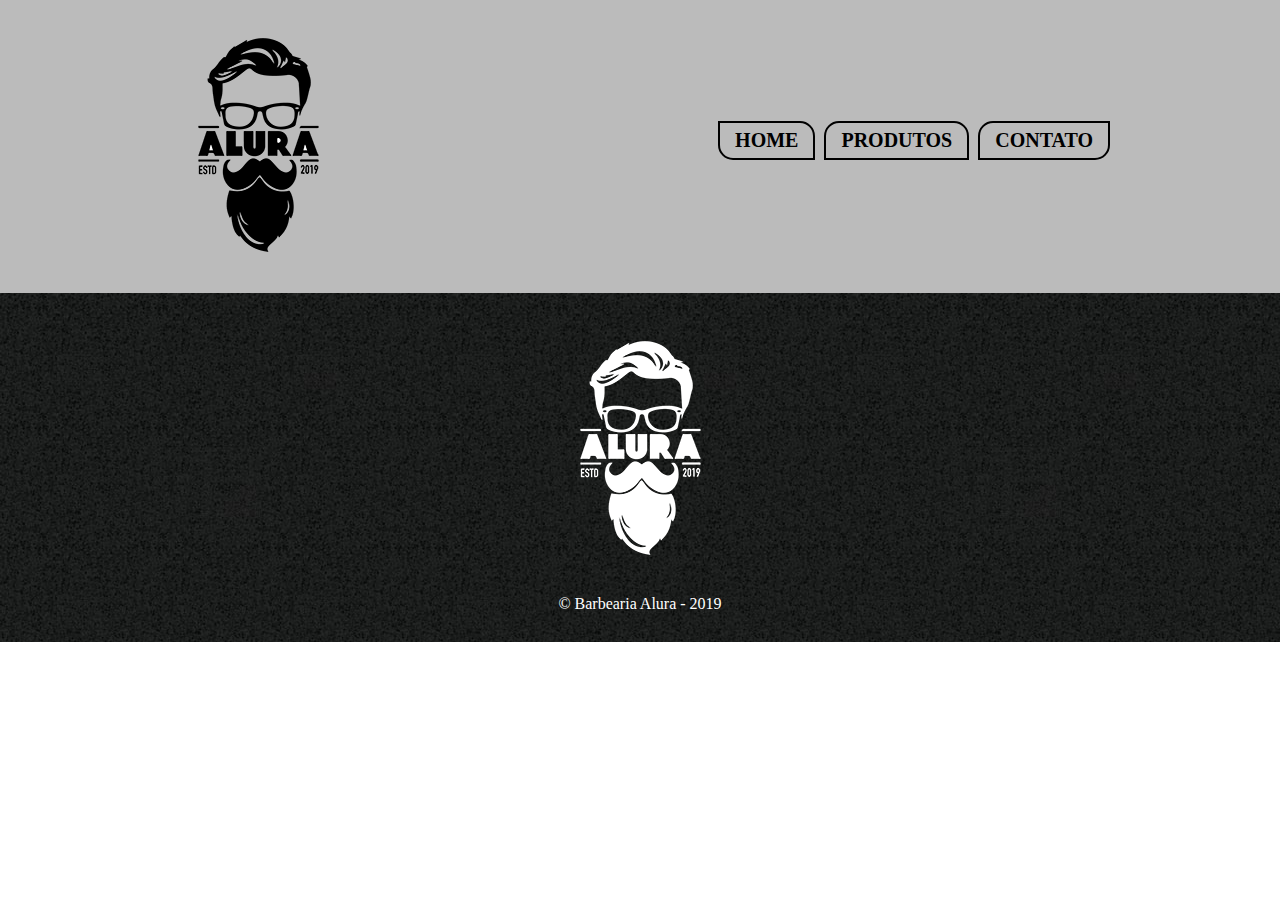
==== contato.html @ a04da920 "Adicionando arquivos da página contato" ====
<!DOCTYPE html>
<html lang="pt-br">
<head>
    <meta charset="UTF-8">
    <meta http-equiv="X-UA-Compatible" content="IE=edge">
    <meta name="viewport" content="width=device-width, initial-scale=1.0">
    <title>Contato - Barbearia Alura</title>
    <link rel="stylesheet" href="reset.css">
    <link rel="stylesheet" href="contato.css">
</head>

<body>
    <header>
        <div class="container">
            <h1><a href="index.html"><img src="img/produtos/logo.png" alt="Logo da Barbearia Alura"></a></h1>

            <nav>
                <ul>
                    <li><a href="index.html">Home</a></li>
                    <li><a href="produtos.html">Produtos</a></li>
                    <li><a href="contato.html">Contato</a></li>
                </ul>
            </nav>
        </div>
    </header>

    <main>

    </main>

    <footer>
        <img src="img/produtos/logo-branco.png" alt="Logo Barbearia Alura">
        <p class="copyright">&copy; Barbearia Alura - 2019</p>
    </footer>
</body>
</html>
---- contato.css ----
header {
    background: #bbb;
    padding: 20px 0;
}

.container {
    width: 940px;
    position: relative;
    margin: 0 auto;
}

nav {
    position: absolute;
    top: 110px;
    right: 0;
}

nav li {
    display: inline;
    margin-left: 5px;
    padding: 10px 15px 8px 15px;
    border: 2px solid #000;
}

nav li:nth-child(1) {
    border-radius: 0 15px 0 15px;
}

nav li:nth-child(2) {
    border-radius: 15px 15px 0 0;
}

nav li:nth-child(3) {
    border-radius: 15px 0 15px 0;
}

nav li:hover {
    border-color: #c78c19;
}

nav li:hover a {
    color: #c78c19;
}

nav a {
    display: inline-block;
    position: relative;
    z-index: 1;
    padding: 10px 15px 8px 15px;
    margin: -10px -15px -8px -15px;
    text-transform: uppercase;
    font-weight: bold;
    font-size: 20px;
    color: #000;
    text-decoration: none;
}



footer {
    background-image: url(img/produtos/bg.jpg);
    text-align: center;
    padding: 30px 0;
}

.copyright {
    color: white;
    font-size: 16px;
    margin-top: 20px;
}
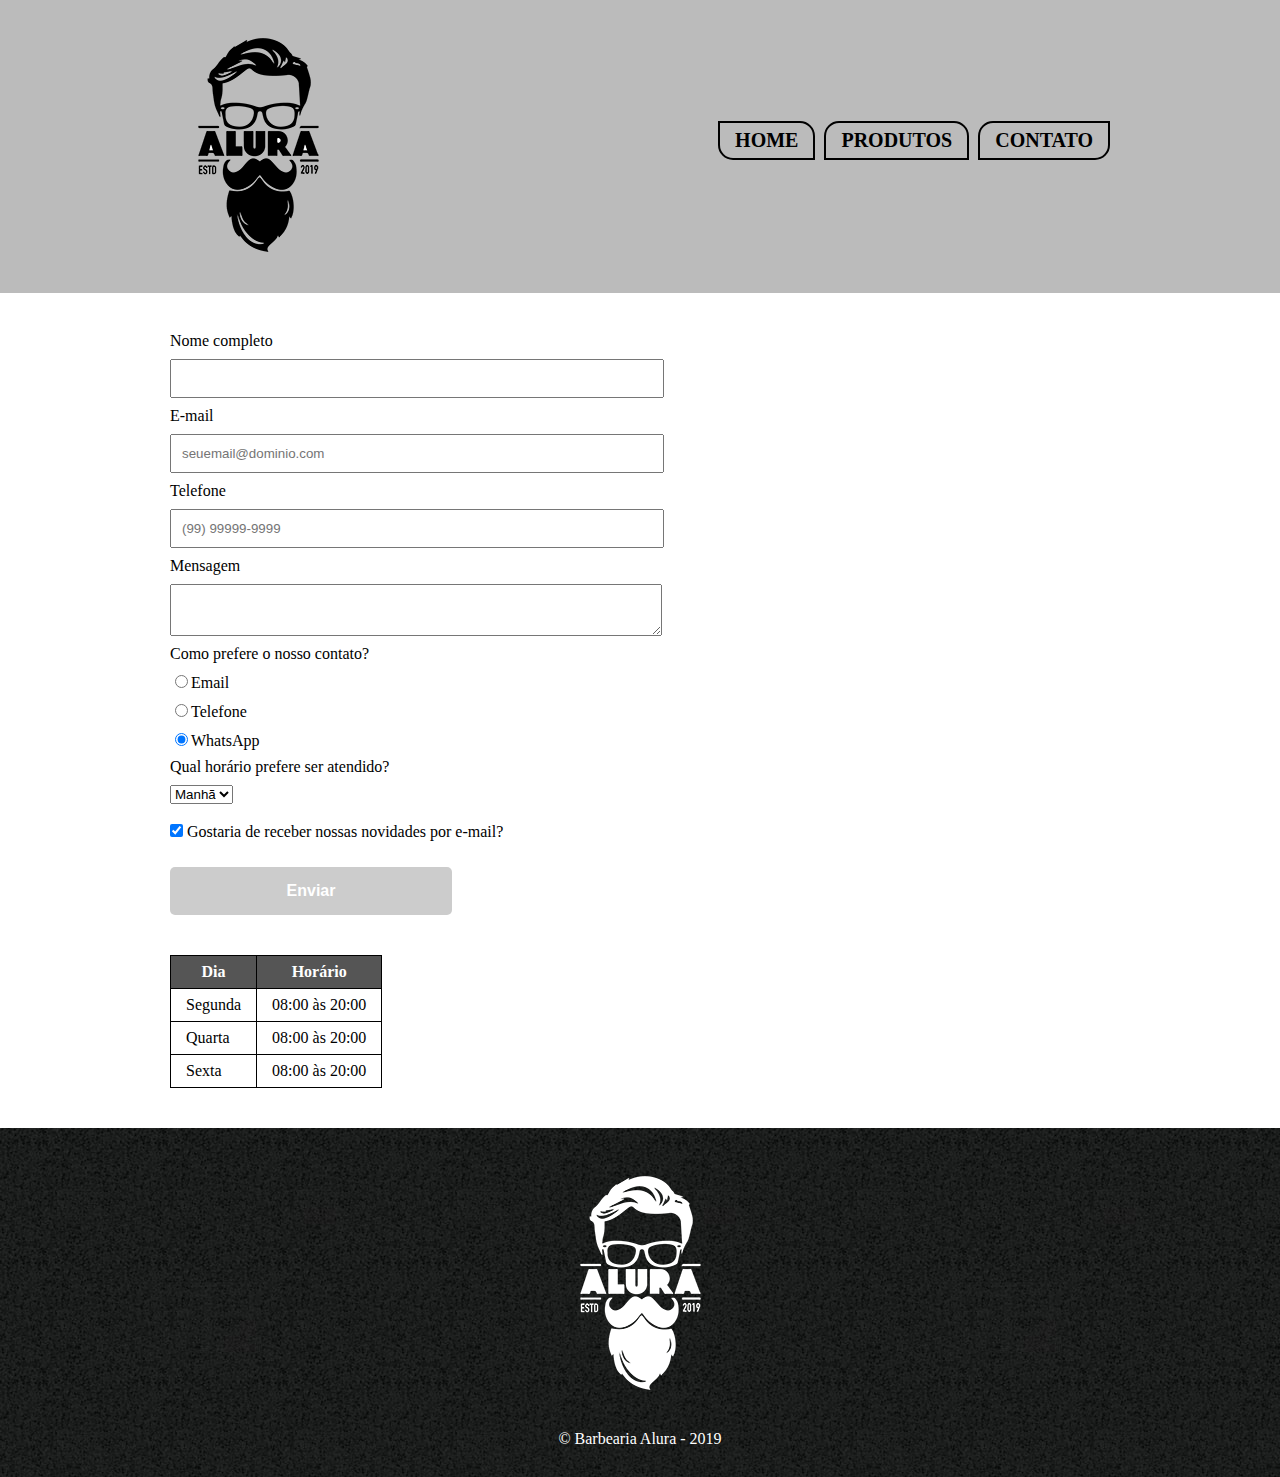
==== commit c9128384: "Página de contato finalizada com formulários e tabela" ====
--- a/contato.html
+++ b/contato.html
@@ -25,7 +25,64 @@
     </header>
 
     <main>
+        <form action="">
+            <label for="nome">Nome completo</label>
+            <input type="text" id="nome" class="input-padrao" required>
 
+            <label for="email">E-mail</label>
+            <input type="email" id="email" class="input-padrao" required placeholder="seuemail@dominio.com">
+
+            <label for="telefone">Telefone</label>
+            <input type="tel" id="telefone" class="input-padrao" required placeholder="(99) 99999-9999">
+
+            <label for="mensagem">Mensagem</label>
+            <textarea name="mensagem" id="mensagem" class="input-padrao" required></textarea>
+
+            <fieldset>
+                <legend>Como prefere o nosso contato?</legend>
+                <label for="radio-email"><input type="radio" name="contato" value="email" id="radio-email">Email</label>
+                
+                <label for="radio-telefone"><input type="radio" name="contato" value="telefone" id="radio-telefone">Telefone</label>
+                
+                <label for="radio-whatsapp"><input type="radio" name="contato" value="whatsapp" id="radio-whatsapp" checked>WhatsApp</label>
+            </fieldset>
+
+            <fieldset>
+                <legend>Qual horário prefere ser atendido?</legend>
+                <select name="horario-atendimento" id="horario-atendimento">
+                    <option value="atendimento-manha">Manhã</option>
+                    <option value="atendimento-tarde">Tarde</option>
+                    <option value="atendimento-noite">Noite</option>
+                </select>
+            </fieldset>
+
+            <label><input type="checkbox" class="checkbox" checked> Gostaria de receber nossas novidades por e-mail?</label>
+
+            <input type="submit" value="Enviar" class="enviar">
+        </form>
+
+        <table>
+            <thead>
+                <tr>
+                    <th>Dia</th>
+                    <th>Horário</th>
+                </tr>
+            </thead>
+            <tbody>
+                <tr>
+                    <td>Segunda</td>
+                    <td>08:00 às 20:00</td>
+                </tr>
+                <tr>
+                    <td>Quarta</td>
+                    <td>08:00 às 20:00</td>
+                </tr>
+                <tr>
+                    <td>Sexta</td>
+                    <td>08:00 às 20:00</td>
+                </tr>
+            </tbody>
+        </table>
     </main>
 
     <footer>
--- a/contato.css
+++ b/contato.css
@@ -55,7 +55,64 @@
     text-decoration: none;
 }
 
+main {
+    width: 940px;
+    margin: 0 auto;
+}
 
+form {
+    margin: 40px 0;
+}
+
+form label, form legend {
+    display: block;
+    font-size: 16px;
+    margin-bottom: 10px;
+}
+
+.input-padrao {
+    display: block;
+    margin-bottom: 10px;
+    padding: 10px;
+    width: 50%;
+}
+
+.checkbox {
+    margin: 20px 0;
+}
+
+.enviar {
+    width: 30%;
+    padding: 15px 0;
+    background: #ccc;
+    color: white;
+    font-weight: bold;
+    font-size: 16px;
+    border: none;
+    border-radius: 5px;
+    transition: 200ms;
+}
+
+.enviar:hover {
+    background: #aaa;
+    transform: scale(1.02);
+}
+
+table {
+    margin: 20px 0 40px 0;
+}
+
+thead {
+    background: #555;
+    color: white;
+    font-weight: bold;
+    font-size: 16px;
+}
+
+td, th {
+    border: 1px solid #000;
+    padding: 8px 15px;
+}
 
 footer {
     background-image: url(img/produtos/bg.jpg);
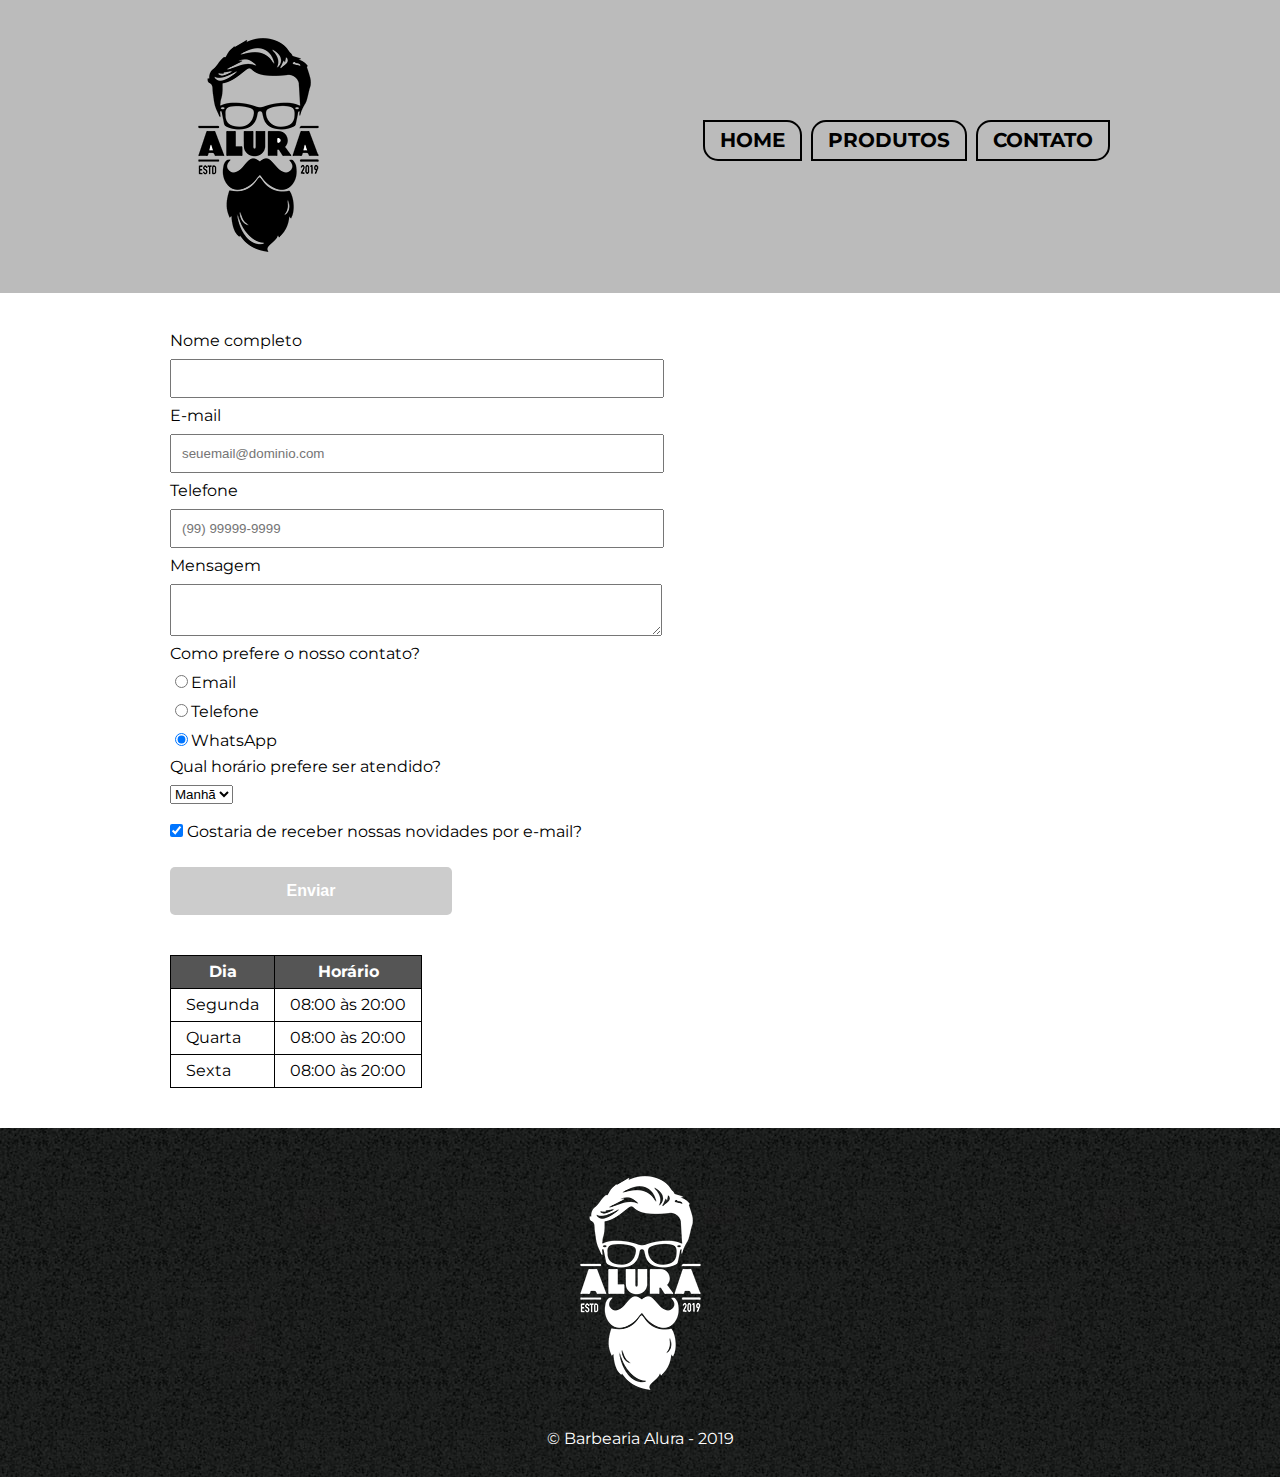
==== commit b2e745ec: "Finalizando projeto do curso da Alura" ====
--- a/contato.html
+++ b/contato.html
@@ -1,93 +1,96 @@
 <!DOCTYPE html>
 <html lang="pt-br">
-<head>
-    <meta charset="UTF-8">
-    <meta http-equiv="X-UA-Compatible" content="IE=edge">
-    <meta name="viewport" content="width=device-width, initial-scale=1.0">
-    <title>Contato - Barbearia Alura</title>
-    <link rel="stylesheet" href="reset.css">
-    <link rel="stylesheet" href="contato.css">
-</head>
+    <head>
+        <meta charset="UTF-8">
+        <meta http-equiv="X-UA-Compatible" content="IE=edge">
+        <meta name="viewport" content="width=device-width, initial-scale=1.0">
+        <title>Contato - Barbearia Alura</title>
+        <link rel="stylesheet" href="reset.css">
+        <link rel="stylesheet" href="contato.css">
+        <link rel="preconnect" href="https://fonts.googleapis.com">
+        <link rel="preconnect" href="https://fonts.gstatic.com" crossorigin>
+        <link href="https://fonts.googleapis.com/css2?family=Montserrat:wght@400;700&display=swap" rel="stylesheet"> 
+    </head>
 
-<body>
-    <header>
-        <div class="container">
-            <h1><a href="index.html"><img src="img/produtos/logo.png" alt="Logo da Barbearia Alura"></a></h1>
+    <body>
+        <header>
+            <div class="container">
+                <h1><a href="index.html"><img src="img/produtos/logo.png" alt="Logo da Barbearia Alura"></a></h1>
 
-            <nav>
-                <ul>
-                    <li><a href="index.html">Home</a></li>
-                    <li><a href="produtos.html">Produtos</a></li>
-                    <li><a href="contato.html">Contato</a></li>
-                </ul>
-            </nav>
-        </div>
-    </header>
+                <nav>
+                    <ul>
+                        <li><a href="index.html">Home</a></li>
+                        <li><a href="produtos.html">Produtos</a></li>
+                        <li><a href="contato.html">Contato</a></li>
+                    </ul>
+                </nav>
+            </div>
+        </header>
 
-    <main>
-        <form action="">
-            <label for="nome">Nome completo</label>
-            <input type="text" id="nome" class="input-padrao" required>
+        <main>
+            <form action="">
+                <label for="nome">Nome completo</label>
+                <input type="text" id="nome" class="input-padrao" required>
 
-            <label for="email">E-mail</label>
-            <input type="email" id="email" class="input-padrao" required placeholder="seuemail@dominio.com">
+                <label for="email">E-mail</label>
+                <input type="email" id="email" class="input-padrao" required placeholder="seuemail@dominio.com">
 
-            <label for="telefone">Telefone</label>
-            <input type="tel" id="telefone" class="input-padrao" required placeholder="(99) 99999-9999">
+                <label for="telefone">Telefone</label>
+                <input type="tel" id="telefone" class="input-padrao" required placeholder="(99) 99999-9999">
 
-            <label for="mensagem">Mensagem</label>
-            <textarea name="mensagem" id="mensagem" class="input-padrao" required></textarea>
+                <label for="mensagem">Mensagem</label>
+                <textarea name="mensagem" id="mensagem" class="input-padrao" required></textarea>
 
-            <fieldset>
-                <legend>Como prefere o nosso contato?</legend>
-                <label for="radio-email"><input type="radio" name="contato" value="email" id="radio-email">Email</label>
-                
-                <label for="radio-telefone"><input type="radio" name="contato" value="telefone" id="radio-telefone">Telefone</label>
-                
-                <label for="radio-whatsapp"><input type="radio" name="contato" value="whatsapp" id="radio-whatsapp" checked>WhatsApp</label>
-            </fieldset>
+                <fieldset>
+                    <legend>Como prefere o nosso contato?</legend>
+                    <label for="radio-email"><input type="radio" name="contato" value="email" id="radio-email">Email</label>
+                    
+                    <label for="radio-telefone"><input type="radio" name="contato" value="telefone" id="radio-telefone">Telefone</label>
+                    
+                    <label for="radio-whatsapp"><input type="radio" name="contato" value="whatsapp" id="radio-whatsapp" checked>WhatsApp</label>
+                </fieldset>
 
-            <fieldset>
-                <legend>Qual horário prefere ser atendido?</legend>
-                <select name="horario-atendimento" id="horario-atendimento">
-                    <option value="atendimento-manha">Manhã</option>
-                    <option value="atendimento-tarde">Tarde</option>
-                    <option value="atendimento-noite">Noite</option>
-                </select>
-            </fieldset>
+                <fieldset>
+                    <legend>Qual horário prefere ser atendido?</legend>
+                    <select name="horario-atendimento" id="horario-atendimento">
+                        <option value="atendimento-manha">Manhã</option>
+                        <option value="atendimento-tarde">Tarde</option>
+                        <option value="atendimento-noite">Noite</option>
+                    </select>
+                </fieldset>
 
-            <label><input type="checkbox" class="checkbox" checked> Gostaria de receber nossas novidades por e-mail?</label>
+                <label><input type="checkbox" class="checkbox" checked> Gostaria de receber nossas novidades por e-mail?</label>
 
-            <input type="submit" value="Enviar" class="enviar">
-        </form>
+                <input type="submit" value="Enviar" class="enviar">
+            </form>
 
-        <table>
-            <thead>
-                <tr>
-                    <th>Dia</th>
-                    <th>Horário</th>
-                </tr>
-            </thead>
-            <tbody>
-                <tr>
-                    <td>Segunda</td>
-                    <td>08:00 às 20:00</td>
-                </tr>
-                <tr>
-                    <td>Quarta</td>
-                    <td>08:00 às 20:00</td>
-                </tr>
-                <tr>
-                    <td>Sexta</td>
-                    <td>08:00 às 20:00</td>
-                </tr>
-            </tbody>
-        </table>
-    </main>
+            <table>
+                <thead>
+                    <tr>
+                        <th>Dia</th>
+                        <th>Horário</th>
+                    </tr>
+                </thead>
+                <tbody>
+                    <tr>
+                        <td>Segunda</td>
+                        <td>08:00 às 20:00</td>
+                    </tr>
+                    <tr>
+                        <td>Quarta</td>
+                        <td>08:00 às 20:00</td>
+                    </tr>
+                    <tr>
+                        <td>Sexta</td>
+                        <td>08:00 às 20:00</td>
+                    </tr>
+                </tbody>
+            </table>
+        </main>
 
-    <footer>
-        <img src="img/produtos/logo-branco.png" alt="Logo Barbearia Alura">
-        <p class="copyright">&copy; Barbearia Alura - 2019</p>
-    </footer>
-</body>
+        <footer>
+            <img src="img/produtos/logo-branco.png" alt="Logo Barbearia Alura">
+            <p class="copyright">&copy; Barbearia Alura - 2019</p>
+        </footer>
+    </body>
 </html>--- a/contato.css
+++ b/contato.css
@@ -1,3 +1,7 @@
+body {
+    font-family: "Montserrat", sans-serif;
+}
+
 header {
     background: #bbb;
     padding: 20px 0;
